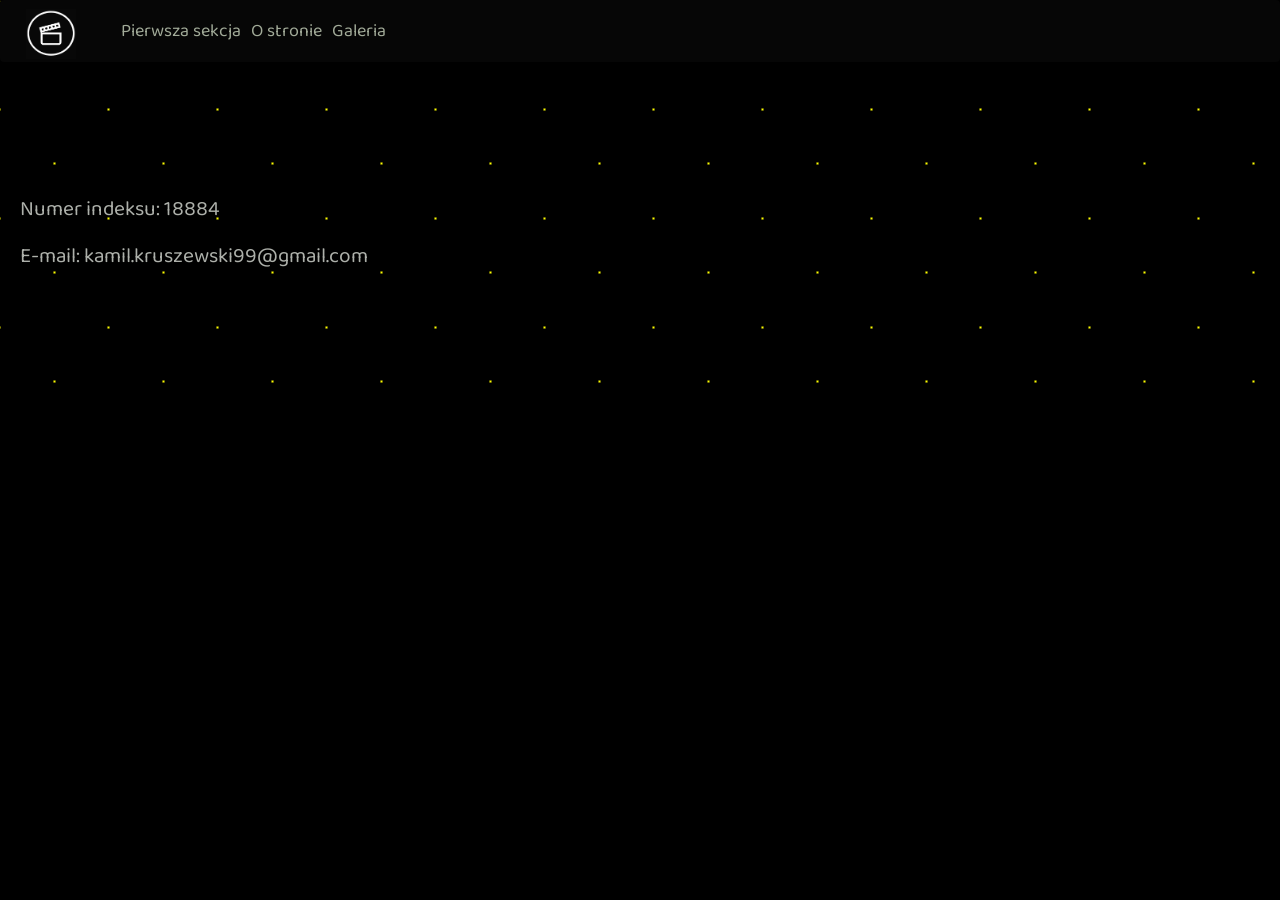
==== contact.html @ ba8223aa "Add files via upload" ====
<!doctype html>
<html lang="en">
  <head>
    <!-- Required meta tags -->
    <meta charset="utf-8">
    <meta name="viewport" content="width=device-width, initial-scale=1, shrink-to-fit=no">

    <!-- Bootstrap CSS -->
	<link href="css/bootstrap.min.css" rel="stylesheet"> 
	<link href="https://fonts.googleapis.com/css?family=PT+Serif&display=swap" rel="stylesheet">
	<link href="https://fonts.googleapis.com/css?family=Baloo+Thambi+2&display=swap" rel="stylesheet">
    <link rel="stylesheet" href="https://stackpath.bootstrapcdn.com/bootstrap/4.4.1/css/bootstrap.min.css" integrity="sha384-Vkoo8x4CGsO3+Hhxv8T/Q5PaXtkKtu6ug5TOeNV6gBiFeWPGFN9MuhOf23Q9Ifjh" crossorigin="anonymous">
	<link href="css/style.css" rel="stylesheet"> 
    <title>Lab7</title>
  </head>
  <body>
 <nav id="navbar" class="navbar navbar-expand-lg fixed-top">
    <a class="navbar-brand" href="index.html"><img src="pict/logo.jpg" height="70px" width="100px"></a>
    <button class="navbar-toggler" type="button" data-toggle="collapse" data-target="#navbarNav" aria-controls="navbarNav" aria-expanded="false" aria-label="Toggle navigation">
        <span class="navbar-toggler-icon"></span>
    </button>
    <div class="collapse navbar-collapse" id="navbar">
        <ul id="navText" class="navbar-nav">
            <li class="nav-item">
                <a class="nav-link" href="index.html#main-page">Pierwsza sekcja<span class="sr-only">(current)</span></a>
            </li>
            <li class="nav-item">
                <a class="nav-link" href="inf.html">O stronie<span class="sr-only">(current)</span></a>
            </li>
            <li class="nav-item">
                <a class="nav-link" href="index.html#gal">Galeria<span class="sr-only">(current)</span></a>
            </li>
        </ul>   
    </div>
</nav>
	
	<section id="main-page" class="jumbotron">
		<div class="contact">
		<br><br><br>
			<p>Numer indeksu: 18884</p>
			<p>E-mail: kamil.kruszewski99@gmail.com</p>
		</div>
	</section>
    <!-- Optional JavaScript -->
    <!-- jQuery first, then Popper.js, then Bootstrap JS -->
    <script src="js/jquery.min.js"></script>
    <script src="https://cdn.jsdelivr.net/npm/popper.js@1.16.0/dist/umd/popper.min.js" integrity="sha384-Q6E9RHvbIyZFJoft+2mJbHaEWldlvI9IOYy5n3zV9zzTtmI3UksdQRVvoxMfooAo" crossorigin="anonymous"></script>
    <script src="https://stackpath.bootstrapcdn.com/bootstrap/4.4.1/js/bootstrap.min.js" integrity="sha384-wfSDF2E50Y2D1uUdj0O3uMBJnjuUD4Ih7YwaYd1iqfktj0Uod8GCExl3Og8ifwB6" crossorigin="anonymous"></script>
  </body>
</html>
---- css/style.css ----
body {
	font-size:18px;
	background: black;
	font-family: 'Baloo Thambi 2', cursive;
	margin: 0px;
	}
	
h1, h2, h5, h6 {
	font-size:34px;
	color: yellow;
	font-family: 'PT Serif', serif;
	}

footer {
  background-color: #0A0A0A;
}

.btn {
  background-color: #ff0000;
  border: 1px;
  color: white;
  padding: 10px 20px;
  font-size: 18px;
  border-radius: 12px;
  font-family: 'Baloo Thambi 2', cursive;
  box-shadow: 0 3px 4px 0 rgba(0, 0, 0, .14), 0 3px 3px -2px rgba(0, 0, 0, .2), 0 1px 8px 0 rgba(0, 0, 0, .12);
}


.carousel {
	width: 100%;
	height: 20%;
	}

.navbar-brand img {
	width: 50px;
	height: 50px;
	}
	
#navbar {
	background-color: #060606;
}

a {
	color: #A1AA98;
}
a:hover {
	color: yellow;
}

#second-page {
	background:radial-gradient(yellow 0px, transparent 2px),radial-gradient(yellow 0px, transparent 2px),linear-gradient(black 3px, transparent 0),black;
    background-size: 109px 109px, 109px 109px,100% 6px, 109px 109px, 109px 109px;
    background-position: 54px 55px, 0px 0px, 0px 0px, 0px 0px, 0px 0px;
	width: 100%;
	height: 400px;
	text-align: center;
	}
	
#main-page {
	background:radial-gradient(yellow 0px, transparent 2px),radial-gradient(yellow 0px, transparent 2px),linear-gradient(black 3px, transparent 0),black;
    background-size: 109px 109px, 109px 109px,100% 6px, 109px 109px, 109px 109px;
    background-position: 54px 55px, 0px 0px, 0px 0px, 0px 0px, 0px 0px;
	width: 100%;
	height: 400px;

	}

p {
	color: #ADB0AA ;
	}
	
#icon-section {
	color: white;
	}

#stopka {
  background-color: yellow;
  border: 1px;
  color: black;
  font-size: 11px;
  border-radius: 10px;
  font-family: 'Baloo Thambi 2', cursive;
}

h4,h3 {
	font-size: 20px;
	}
.contact {
	font-size:34px;
	color: black;
	font-family: 'Baloo Thambi 2', cursive;
	}
.row {
	width: 100%;
	margin-bottom: 40px;
	float: right;
	}
input,select {
	color: black;
}

#zegarek {
	margin-left: auto;
    margin-right: auto;
	font-size:60px;
	color: yellow;
	text-align: center;
	background-color: black;
	border: 2px solid grey;
	border-radius: 80%;
	padding: 20px;
	width: 400px;
	
}

#gal {
	background-color: #0A0A0A;
	color: white;
}
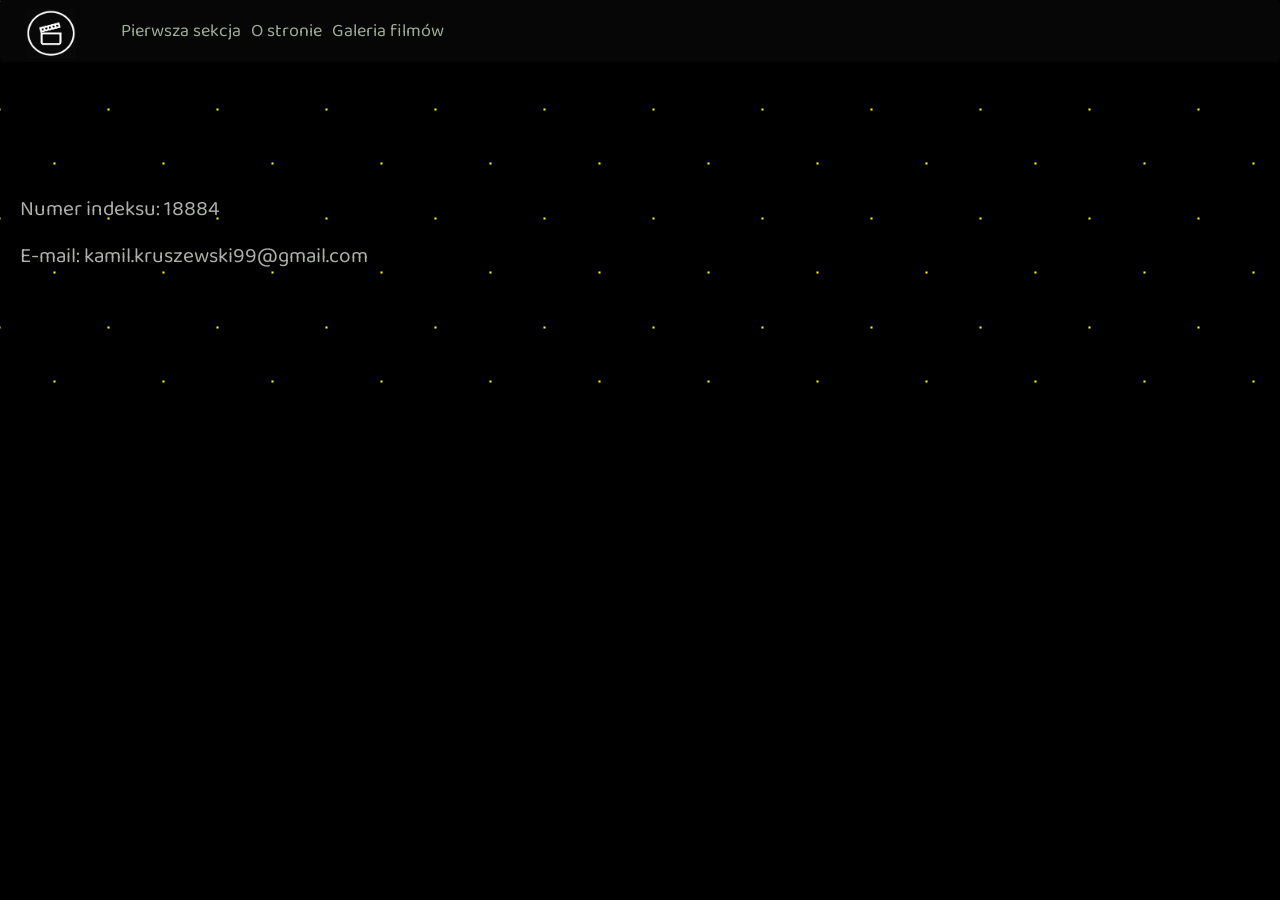
==== commit bb9f4ae0: "Update contact.html" ====
--- a/contact.html
+++ b/contact.html
@@ -22,13 +22,13 @@
     <div class="collapse navbar-collapse" id="navbar">
         <ul id="navText" class="navbar-nav">
             <li class="nav-item">
-                <a class="nav-link" href="index.html#main-page">Pierwsza sekcja<span class="sr-only">(current)</span></a>
+                <a class="nav-link" href="#main-page">Pierwsza sekcja  <span class="sr-only">(current)</span></a>
             </li>
             <li class="nav-item">
-                <a class="nav-link" href="inf.html">O stronie<span class="sr-only">(current)</span></a>
+                <a class="nav-link" href="inf.html">O stronie  <span class="sr-only">(current)</span></a>
             </li>
             <li class="nav-item">
-                <a class="nav-link" href="index.html#gal">Galeria<span class="sr-only">(current)</span></a>
+                <a class="nav-link" href="index.html#gal">Galeria filmów  <span class="sr-only">(current)</span></a>
             </li>
         </ul>   
     </div>
